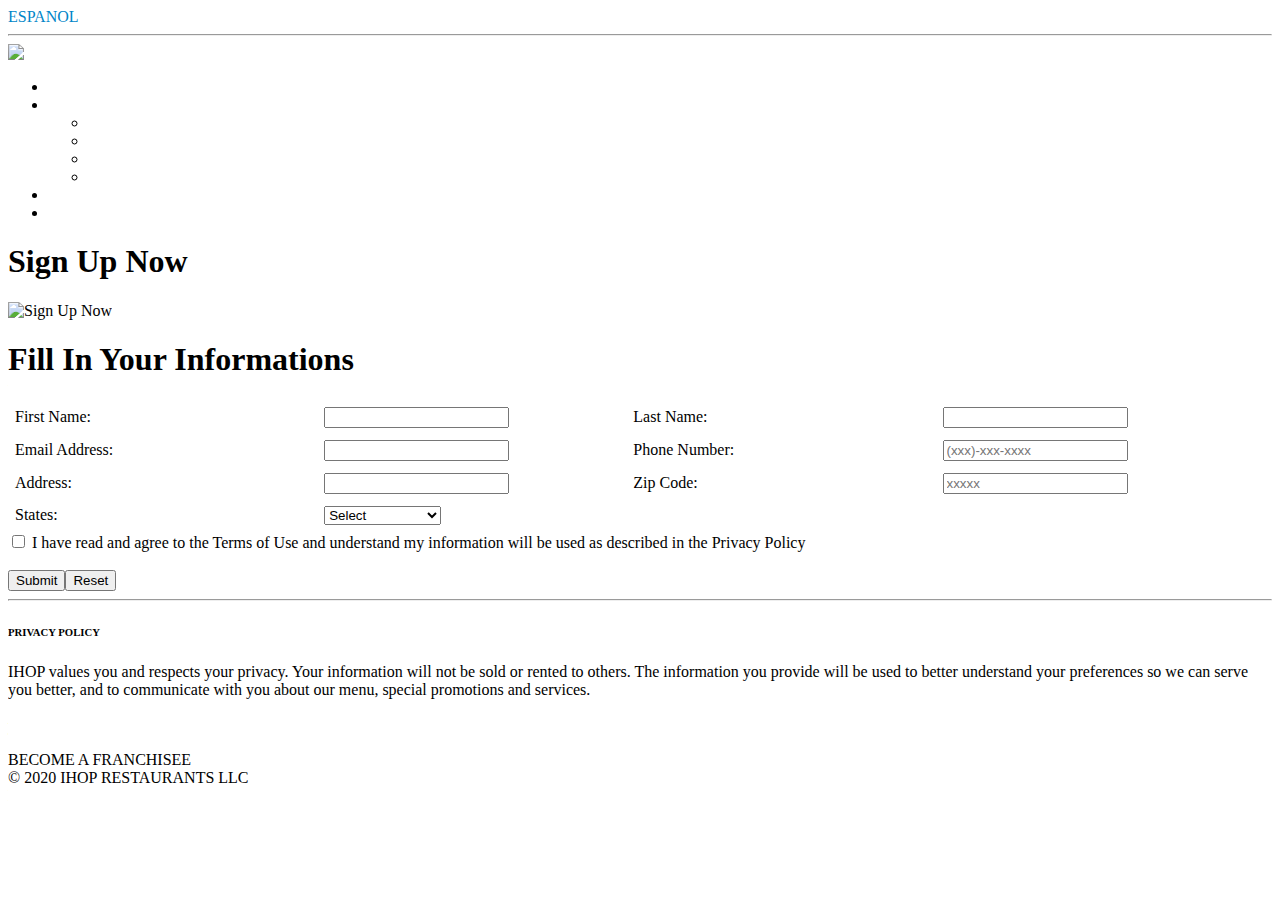
==== Nguyen_IHOP/email.html @ df5a991b "Update email.html" ====
<!DOCTYPE html>
<html lang="en">
  <head>
    <meta charset="utf-8">
	<meta http-equiv="X-UA-Compatible" content="IE=edge">
	<meta name="viewport" content="width=device-width, initial-scale=1">
    <title>IHOP Email</title>
    <!-- Bootstrap -->
	<link href="css/bootstrap-4.0.0.css" rel="stylesheet">
	<link href="css/ihop.css" rel="stylesheet" type="text/css">
	  <link rel = "icon" href =  
"Images/size-ihop_logo_detail_colorcorrected.jpg"
        type = "image/x-icon"> 
  <link rel="stylesheet" href="css/ajxslider.css" type="text/css">
    <script src="css/ajxslider.js" type="text/javascript"></script>
  <link rel="stylesheet" href="css/ajxmenu.css" type="text/css">
  <style type="text/css">
  a:link {
	color: #FFFFFF;
	text-decoration: none;
}
  a:hover {
	color: #58caed;
	text-decoration: underline;
}
  a:visited {
	text-decoration: none;
}
  a:active {
	text-decoration: none;
}
  </style>
  <script src="css/ajxmenu.js" type="text/javascript"></script>
  <!--The following script tag downloads a font from the Adobe Edge Web Fonts server for use within the web page. We recommend that you do not modify it.-->
  <script>var __adobewebfontsappname__="dreamweaver"</script>
  <script src="http://use.edgefonts.net/lobster:n4:default;source-sans-pro:n4,n6:default.js" type="text/javascript"></script>

  </head>
  <body>
  <header>
	    <div class="row">
			<div class="col-xl-12"><a href="#" style="color: #0085c8">ESPANOL</a></div>
        </div>
      </header>
	  <hr align="center">

	  <div class="container-fluid">
      <div class="row">
		  <div class="col-xl-1"><a href="index.html"><img src="Images/ihop_logo_detail_colorcorrected.jpg" alt="IHOP" width="90" height="50"/></a>
		</div>
			     <div class="col-xl-11"><div class="AJXCSSMenuAWLTIcC"><!-- AJXFILE:css/ajxmenu.css -->
                     <ul>
                       <li><a href="index.html">Home</a></li>
                       <li><a class="ajxsub" href="menu.html">Menu</a>
                         <ul>
                           <li><a href="menu.html#LimitedTimeOffered">Limited Time Offered</a></li>
                           <li><a href="menu.html#Pancakes">Pancakes</a></li>
                           <li><a href="menu.html#Appetizers">Appetizers</a></li>
							 <li><a href="menu.html#Beverages">Beverages</a></li>
                         </ul>
                       </li>
                       <li><a href="location.html">Location</a></li>
                       <li><a href="email.html">Email</a></li>
                     </ul>
                 </div></div>
      </div>
	  
<div class="row main">
			       <div class="col-xl-4 col-lg-4 col-md-4 col-sm-7 d-none d-lg-block">
			         <h1 class="title text-center">Sign Up Now</h1>
			         <img src="Images/email.jpg" class="img-fluid" alt="Sign Up Now">
			       </div>
    <div class="col-xl-8 col-lg-8 col-md-12">
      
      <h1 class="title text-center">Fill In Your Informations</h1>
				     <form action="mailto:nguyencongkhai1407@gmail.com" method="post" name="FirstName" id="contact">
		<div style = "overflow-x: auto">
<table width="98%" border="0" cellpadding="5" >
  <tbody>
    <tr>
      <td width="25%">First Name: </td>
      <td width="25%"><input name="FirstName" type="text" required="required" id="FirstName" form="contact" maxlength="30"></td>
      <td width="25%">Last Name:  </td>
      <td width="25%"><input name="LastName" type="text" required="required" id="LastName" form="contact" maxlength="30"></td>
    </tr>
    <tr>
      <td width="25%">Email Address:  </td>
      <td width="25%"><input type="email" required="required" id="email"></td>
      <td width="25%">Phone Number: </td>
      <td width="25%"><input type="tel" required="required" id="phone" placeholder="(xxx)-xxx-xxxx"></td>
    </tr>
    <tr>
      <td width="25%">Address:  </td>
      <td width="25%"><input name="Address" type="text" required="required" id="Address" form="contact"></td>
      <td width="25%">Zip Code: </td>
      <td width="25%"><input name="ZipCode" type="text" required="required" id="ZipCode" form="contact" placeholder="xxxxx" maxlength="5"></td>
		
    </tr>
	  <tr>
		  <td>States:  </td>
	   <td><select required>
		   <option value="0">Select</option>
		   <option >Alabama</option>
		   <option >Alaska</option>
		   <option >Arizona</option>
		   <option >Arkansas</option>
		   <option >California</option>
		   <option >Colorado</option>
		   <option >Connecticut</option>
		   <option >Delaware</option>
		   <option >Florida </option>
		   <option >Georgia  </option>
		   <option >Hawaii</option>
		   <option >Idaho </option>
		   <option >Illinois </option>
		   <option >Indiana </option>
		   <option >Iowa</option>
		   <option >Kansas </option>
		   <option >Kentucky </option>
		   <option >Louisiana </option>
        	<option >Maine  </option>
		   <option >Maryland  </option>
		   <option >Massachusetts  </option>
		   <option >Michigan </option>
		   <option >Minnesota  </option>
		   <option >Mississippi   </option>
		   <option >Missouri  </option>
		     <option >Montana  </option>
		     <option >Nebraska   </option>
		     <option >Nevada   </option>
		     <option >New Hampshire   </option>
		     <option >New Jersey  </option>
		     <option >New Mexico  </option>
		     <option >New York  </option>
		     <option >North Carolina   </option>  
		   <option >Ohio  </option>
		   <option >Oklahoma </option>
		   <option >Oregon </option>
		   <option >Pennsylvania </option>
		   <option >Rhode Island</option>
		   <option >South Carolina </option>
		   <option >South Dakota</option>
			<option >Tennessee </option>
		   <option >Texas </option>
		   <option >Utah </option>
		   <option >Vermont </option>
		   <option >Virginia </option>
		   <option >Washington </option>
		    <option >West Virginia </option>
		    <option >Wisconsin  </option>
		    <option >Wyoming  </option>
		   </select></td>
	  </tr>
	   </tbody>
		 </table>
			</div>
      </form>
		<input type="checkbox" required="required" form="contact"> I have read and agree to the Terms of Use and understand my information will be used as described in the Privacy Policy<br><br>
		
	  <input type="submit" form="contact" formaction="nguyencongkhai1407@gmail.com" formmethod="POST"><input type="reset" form="contact">
		
		<hr><h6>PRIVACY POLICY</h6>
<p>IHOP values you and respects your privacy. Your information will not be sold or rented to others. The information you provide will be used to better understand your preferences so we can serve you better, and to communicate with you about our menu, special promotions and services. </p>
		
    </div>
        </div>
	    <div class="row footer">
		    <div class="col-xl-12">
		      <p class="text-right"><a href="https://www.choosemyplate.gov/" target="_blank">CHOOSEMYPLATE.ORG</a><br>
		        <a href="https://www.healthydiningfinder.com/" target="_blank"> HEALTHYDININGFINDER.COM</a><br>
		        BECOME A FRANCHISEE<br>
		        © 2020 IHOP 
		        RESTAURANTS LLC</p>
	      </div>
	    </div>
    </div>
  	<!-- body code goes here -->
	

	<!-- jQuery (necessary for Bootstrap's JavaScript plugins) --> 
  <script src="js/jquery-3.2.1.min.js"></script>

	<!-- Include all compiled plugins (below), or include individual files as needed -->
  <script src="js/popper.min.js"></script> 
  <script src="js/bootstrap-4.0.0.js"></script>
  </body>
</html>
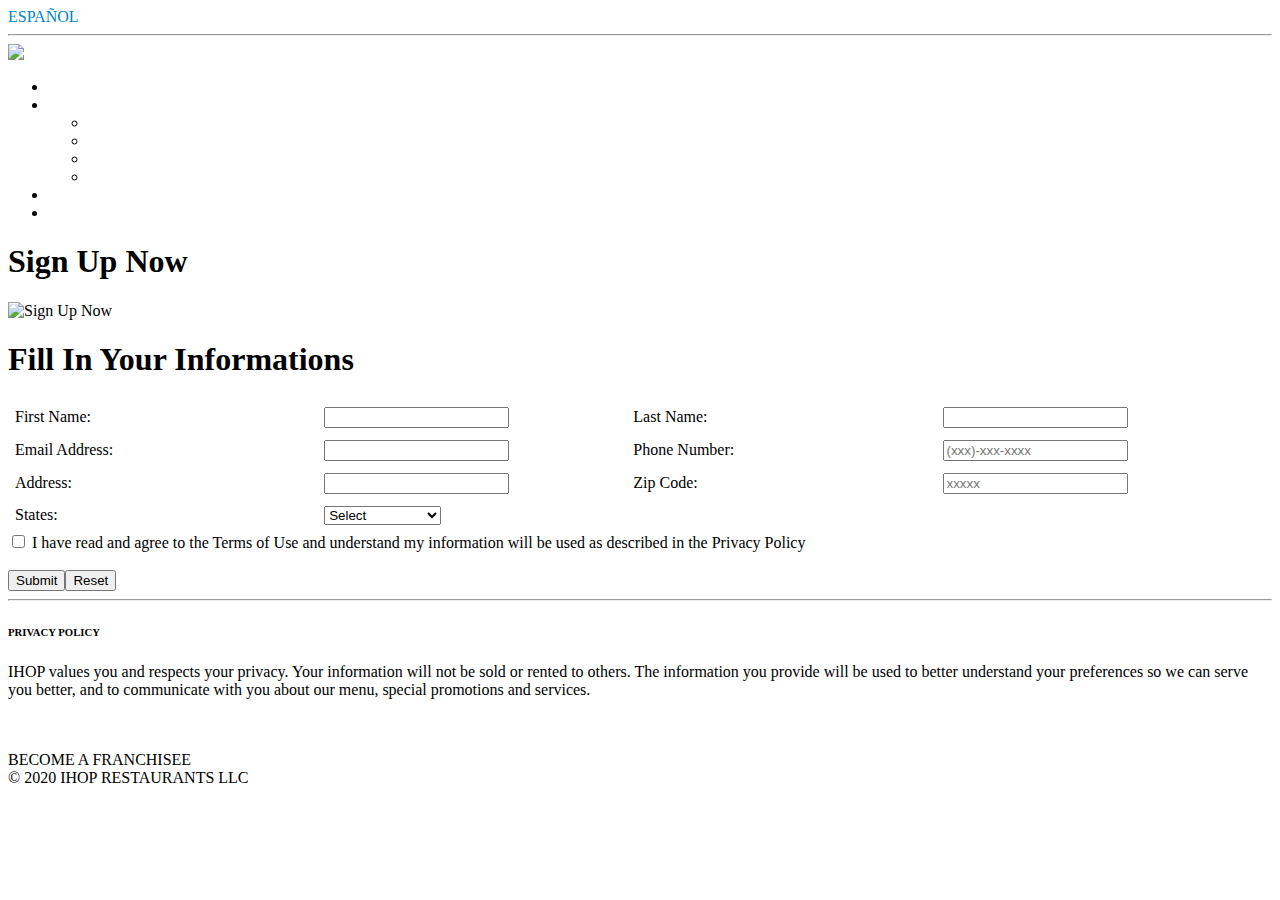
==== commit 23874e5b: "Update email.html" ====
--- a/Nguyen_IHOP/email.html
+++ b/Nguyen_IHOP/email.html
@@ -8,9 +8,6 @@
     <!-- Bootstrap -->
 	<link href="css/bootstrap-4.0.0.css" rel="stylesheet">
 	<link href="css/ihop.css" rel="stylesheet" type="text/css">
-	  <link rel = "icon" href =  
-"Images/size-ihop_logo_detail_colorcorrected.jpg"
-        type = "image/x-icon"> 
   <link rel="stylesheet" href="css/ajxslider.css" type="text/css">
     <script src="css/ajxslider.js" type="text/javascript"></script>
   <link rel="stylesheet" href="css/ajxmenu.css" type="text/css">
@@ -39,7 +36,7 @@
   <body>
   <header>
 	    <div class="row">
-			<div class="col-xl-12"><a href="#" style="color: #0085c8">ESPANOL</a></div>
+			<div class="col-xl-12"><a href="email2.html" style="color: #0085c8">ESPAÑOL</a></div>
         </div>
       </header>
 	  <hr align="center">
